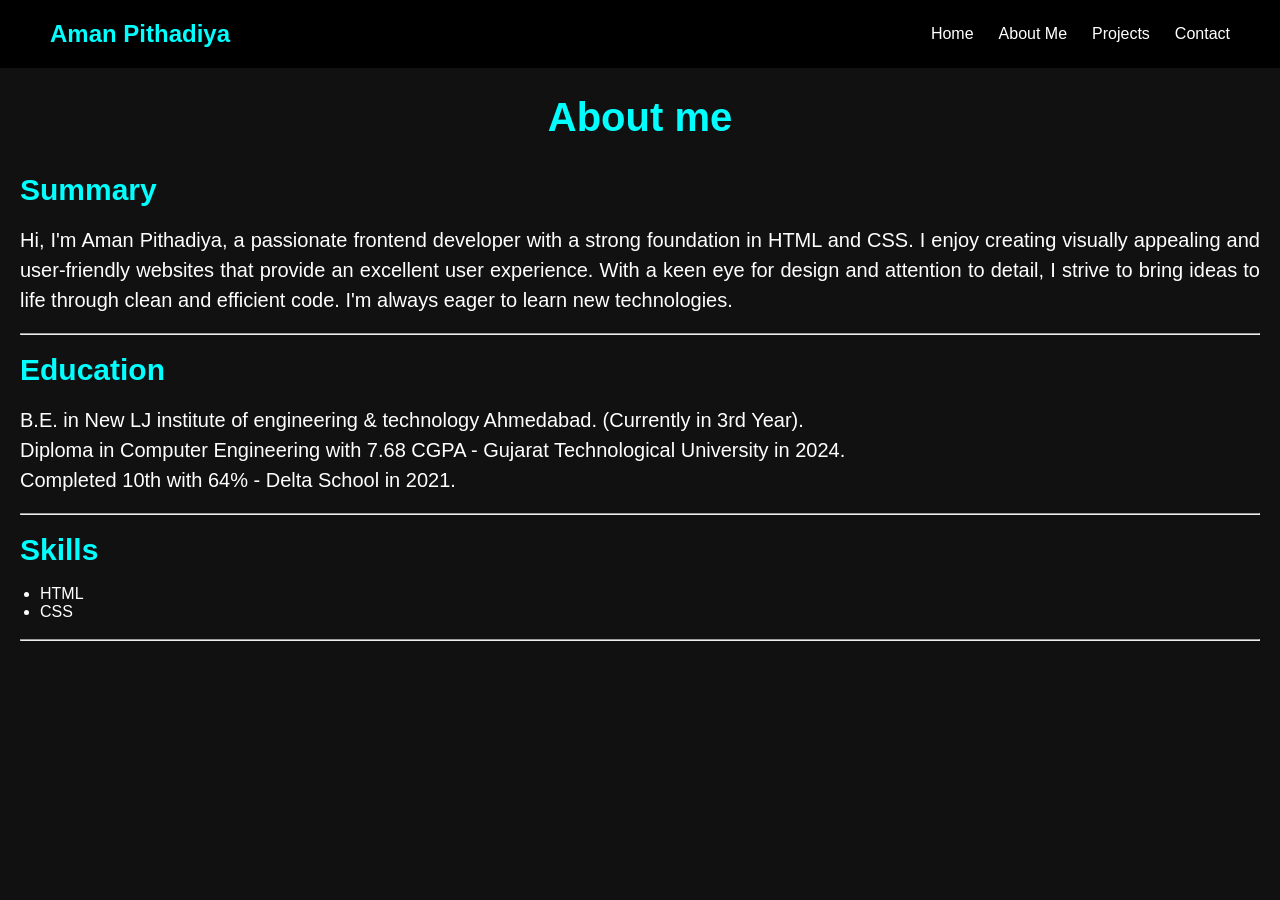
==== about.html @ b182e14f "first commit" ====
<!DOCTYPE html>
<html lang="en">
<head>
    <meta charset="UTF-8">
    <meta name="viewport" content="width=device-width, initial-scale=1.0">
    <link rel="stylesheet" href="style.css">
    <title>about</title>
</head>
<body>
    <header>
        <nav>
            <h1 class="logo">Aman Pithadiya</h1>
            <ul>
                <li><a href="home.html">Home</a></li>
                <li><a href="about.html">About Me</a></li>
                <li><a href="project.html">Projects</a></li>
                <li><a href="contact.html">Contact</a></li>
            </ul>
        </nav>
    </header>

    
    <section id="about" class="about">
      <h2>About me</h2><br>


        <h3>Summary</h3><br>
        <p>Hi, I'm Aman Pithadiya, a passionate frontend developer with a strong foundation in HTML and CSS. I enjoy creating visually appealing and user-friendly websites that provide an excellent user experience. With a keen eye for design and attention to detail, I strive to bring ideas to life through clean and efficient code. I'm always eager to learn new technologies.</p>
        
        <br><hr><br>
        <h3>Education</h3><br>
        <p>B.E. in New LJ institute of engineering & technology Ahmedabad. (Currently in 3rd Year).</p>
        <p>Diploma in Computer Engineering with 7.68 CGPA - Gujarat Technological University in 2024.</p>
        <p>Completed 10th with 64% - Delta School in 2021.</p>
        
        <br><hr><br>
        <h3>Skills</h3><br>
        <ul>
            <li>HTML</li>
            <li>CSS</li>
        </ul>
        <br><hr>
    </section>
</body>
</html>
---- style.css ----
*{
    margin: 0;
    padding: 0;
    box-sizing: border-box;
    font-family: Arial, sans-serif;
}
body{
    background: #111;
    color: white;
}

/* navbar */

header{
    background: #000;
    padding: 20px 50px;
    position: fixed;
    top: 0;
    left: 0;
    right: 0;
    width: 100%;
    z-index: 1000;
}
nav{
    display: flex;
    justify-content: space-between;
    align-items: center;
}
nav ul{
    display:flex;
    list-style: none;
}
nav ul li{
    margin-left: 25px;
    /* color: white; */
}
nav ul li a{
    color: white;
    text-decoration: none;
}
nav ul li a:hover{
    /* background-color: aliceblue; */
    color:cyan;
}
.logo{
    color:cyan;
}


/* home page */
.home{
    height: 100vh;
    display: flex;
    justify-content: center;
    align-items: center;
    text-align: center;
    padding: 20px;
}
.home h2{
    font-size: 30px;
    /* color: cyan; */
}
.home h1{
    font-size: 60px;
    color: cyan;
}
.home p{
    font-size: 40px;
    color: white;
}
.btn{
    display:inline-block;
    padding: 12px 25px;
    background-color: cyan;
    color: black;
    text-decoration: none;
    border-radius: 5px;
    font-weight: bold;
    font-size: 25px;
}

/* about */


.about{
    height: 100vh;
    justify-content: center;
    align-items: center;
    text-align: center;
    padding: 20px;
}

.about h2{
    font-size: 40px;
    height: 40px;
    color:cyan;
    margin-top: 75px;
    margin-bottom: 20px;
}
.about h3{
    font-size: 30px;
    color: cyan;
    text-align: left;
}
.about p{
    font-size: 20px;
    color: white;
    text-align:justify;
    line-height: 1.5;
}
.about ul{
    text-align: left;
    margin-left: 20px;
}


/* projects */

.projects{
    height: 100vh;
    justify-content: center;
    align-items: center;
    text-align: center;
    padding: 20px;
}

/* Contact */

.contact{
    height: 100vh;
    /* display: flex; */
    justify-content: center;
    align-items: center;
    text-align: center;
    padding: 20px;
}
.contact h2{
    font-size: 40px;
    height: 50px;
    color:cyan;
    margin-top: 200px;
    margin-bottom: 20px;
}
.contact p{
    font-size: 20px;
    color: white;
    line-height: 1;
}

/* media icon */
.media{
    background-color:white ;
    height: 50px;
    width: 400px;
    align-items: center;
    justify-content: center;
    margin: 30px auto;
    border-radius: 5px;
}
.media img{
    margin-top: 2px;
    margin-bottom: 2px;
    height: 40px;
    width: 40px;
}
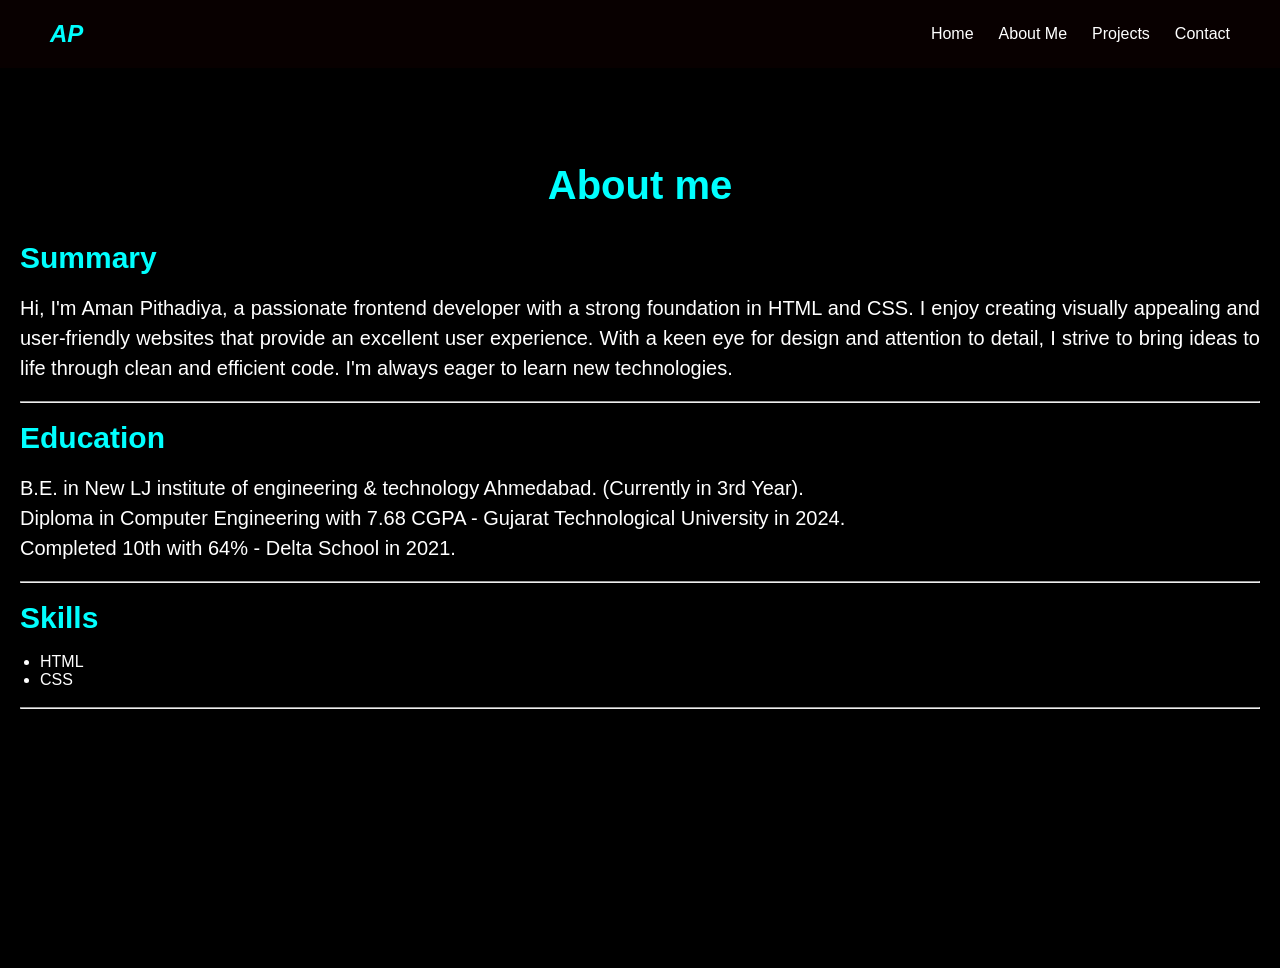
==== commit 2f8c2706: "some changes in logo and nev-bar" ====
--- a/about.html
+++ b/about.html
@@ -9,7 +9,7 @@
 <body>
     <header>
         <nav>
-            <h1 class="logo">Aman Pithadiya</h1>
+            <h1 class="logo"><i>AP</i></h1>
             <ul>
                 <li><a href="home.html">Home</a></li>
                 <li><a href="about.html">About Me</a></li>
--- a/style.css
+++ b/style.css
@@ -5,21 +5,17 @@
     font-family: Arial, sans-serif;
 }
 body{
-    background: #111;
+    background:black;
     color: white;
 }
 
 /* navbar */
 
 header{
-    background: #000;
+    background:rgb(8, 0, 0);
     padding: 20px 50px;
-    position: fixed;
+    position: sticky;
     top: 0;
-    left: 0;
-    right: 0;
-    width: 100%;
-    z-index: 1000;
 }
 nav{
     display: flex;
@@ -44,6 +40,7 @@
 }
 .logo{
     color:cyan;
+
 }
 
 
@@ -124,6 +121,24 @@
     padding: 20px;
 }
 
+.projects h2{
+    font-size: 40px;
+    height: 40px;
+    color:cyan;
+    margin-top: 75px;
+    margin-bottom: 20px;
+}
+.projects h3{
+    font-size: 30px;
+    text-align: left;
+}
+.projects p{
+    font-size: 20px;
+    color: white;
+    text-align:justify;
+    line-height: 1.5;
+}
+
 /* Contact */
 
 .contact{
@@ -146,10 +161,18 @@
     color: white;
     line-height: 1;
 }
+.contact-info{
+    border: 1px solid cyan;
+    padding: 20px;
+    margin: 20px auto;
+    width: 600px;
+    border-radius: 50px;
+}
 
 /* media icon */
 .media{
-    background-color:white ;
+    background-color:cyan
+     ;
     height: 50px;
     width: 400px;
     align-items: center;
